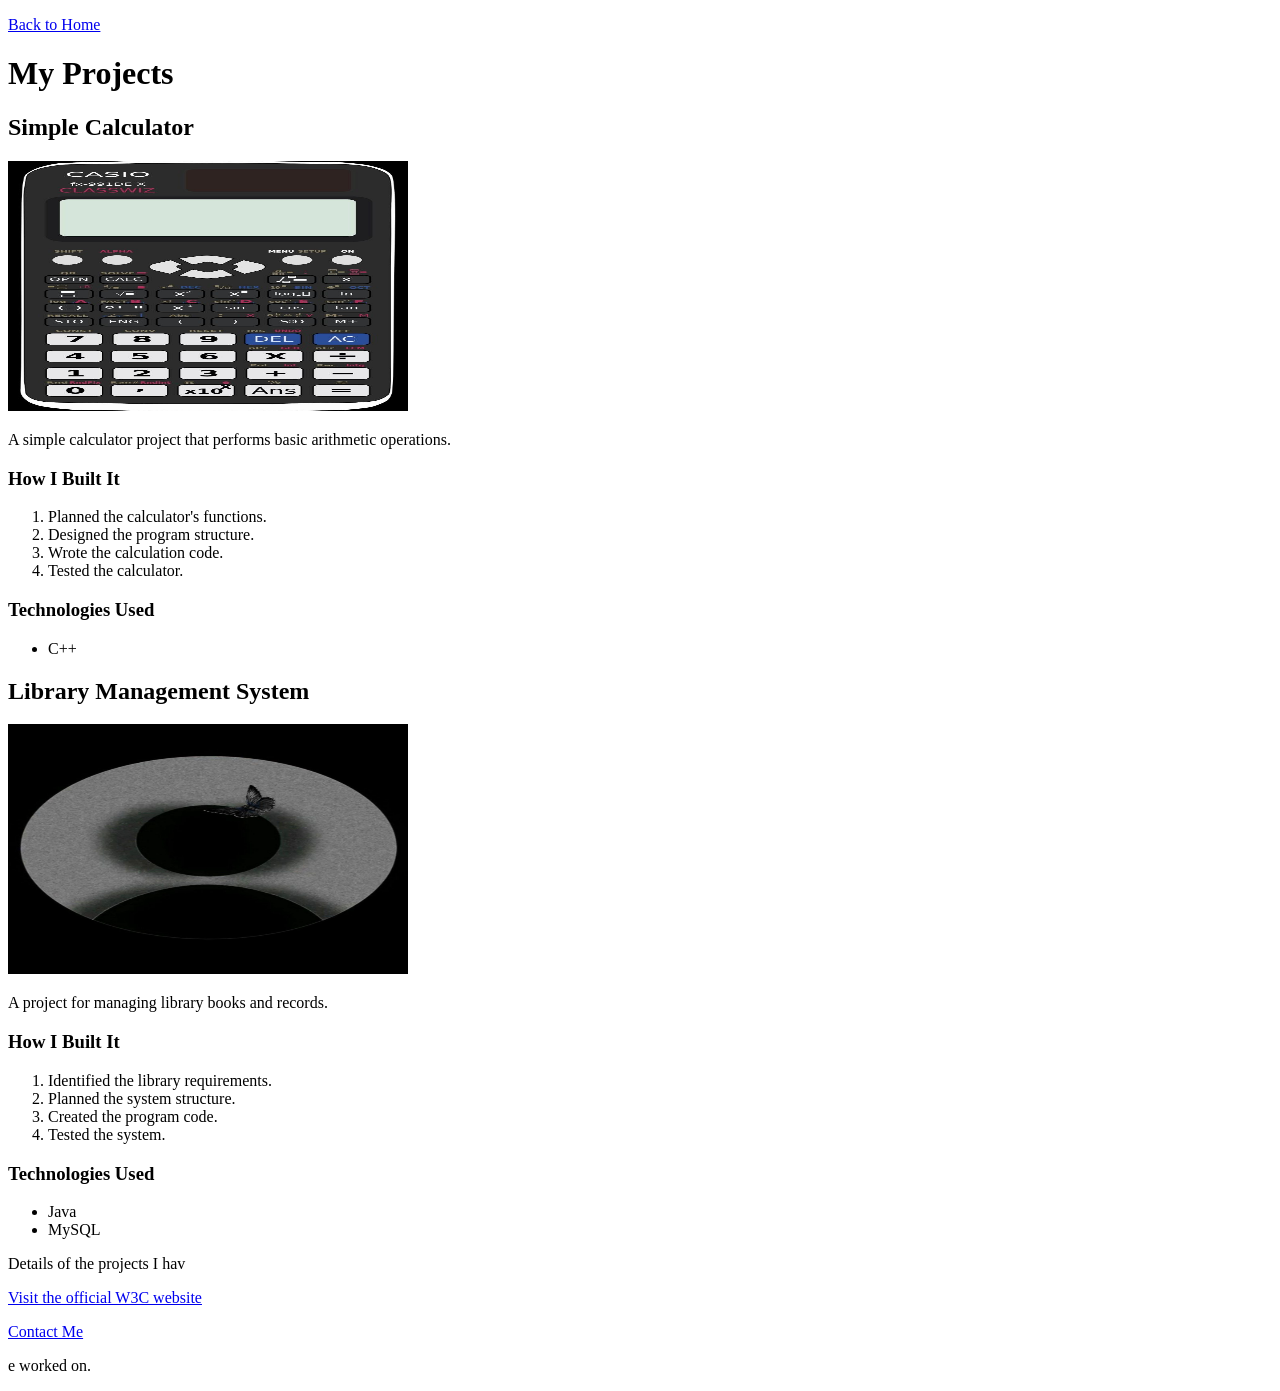
==== projects.html @ 8b3aebad "add html lists to portfolio pages" ====
<!DOCTYPE html>
<html lang="en">

<head>
    <meta charset="UTF-8">
    <title>My Portfolio</title>
    <link rel="icon" type="image/jpg" href="images/favicon.jpg">

</head>

<body>

    <p><a href="index.html">Back to Home</a></p>

    <h1>My Projects</h1>
    <h2>Simple Calculator</h2>

<img src="images/project-calculator.jpg"
     alt="Screenshot of my calculator project"
     width="400" height="250">

<p>A simple calculator project that performs basic arithmetic operations.</p>
<h3>How I Built It</h3>
<ol>
    <li>Planned the calculator's functions.</li>
    <li>Designed the program structure.</li>
    <li>Wrote the calculation code.</li>
    <li>Tested the calculator.</li>
</ol>

<h3>Technologies Used</h3>
<ul>
    <li>C++</li>
</ul>
<h2>Library Management System</h2>

<img src="images/project-library.jpg"
     alt="Screenshot of a library management system"
     width="400" height="250">

<p>A project for managing library books and records.</p>
<h3>How I Built It</h3>
<ol>
    <li>Identified the library requirements.</li>
    <li>Planned the system structure.</li>
    <li>Created the program code.</li>
    <li>Tested the system.</li>
</ol>

<h3>Technologies Used</h3>
<ul>
    <li>Java</li>
    <li>MySQL</li>
</ul>

    <p>Details of the projects I hav<p>
<a href="https://www.w3.org/">Visit the official W3C website</a>
</p>

<p>
<a href="index.html#contact">Contact Me</a>
</p>e worked on.</p>


</body>

</html>
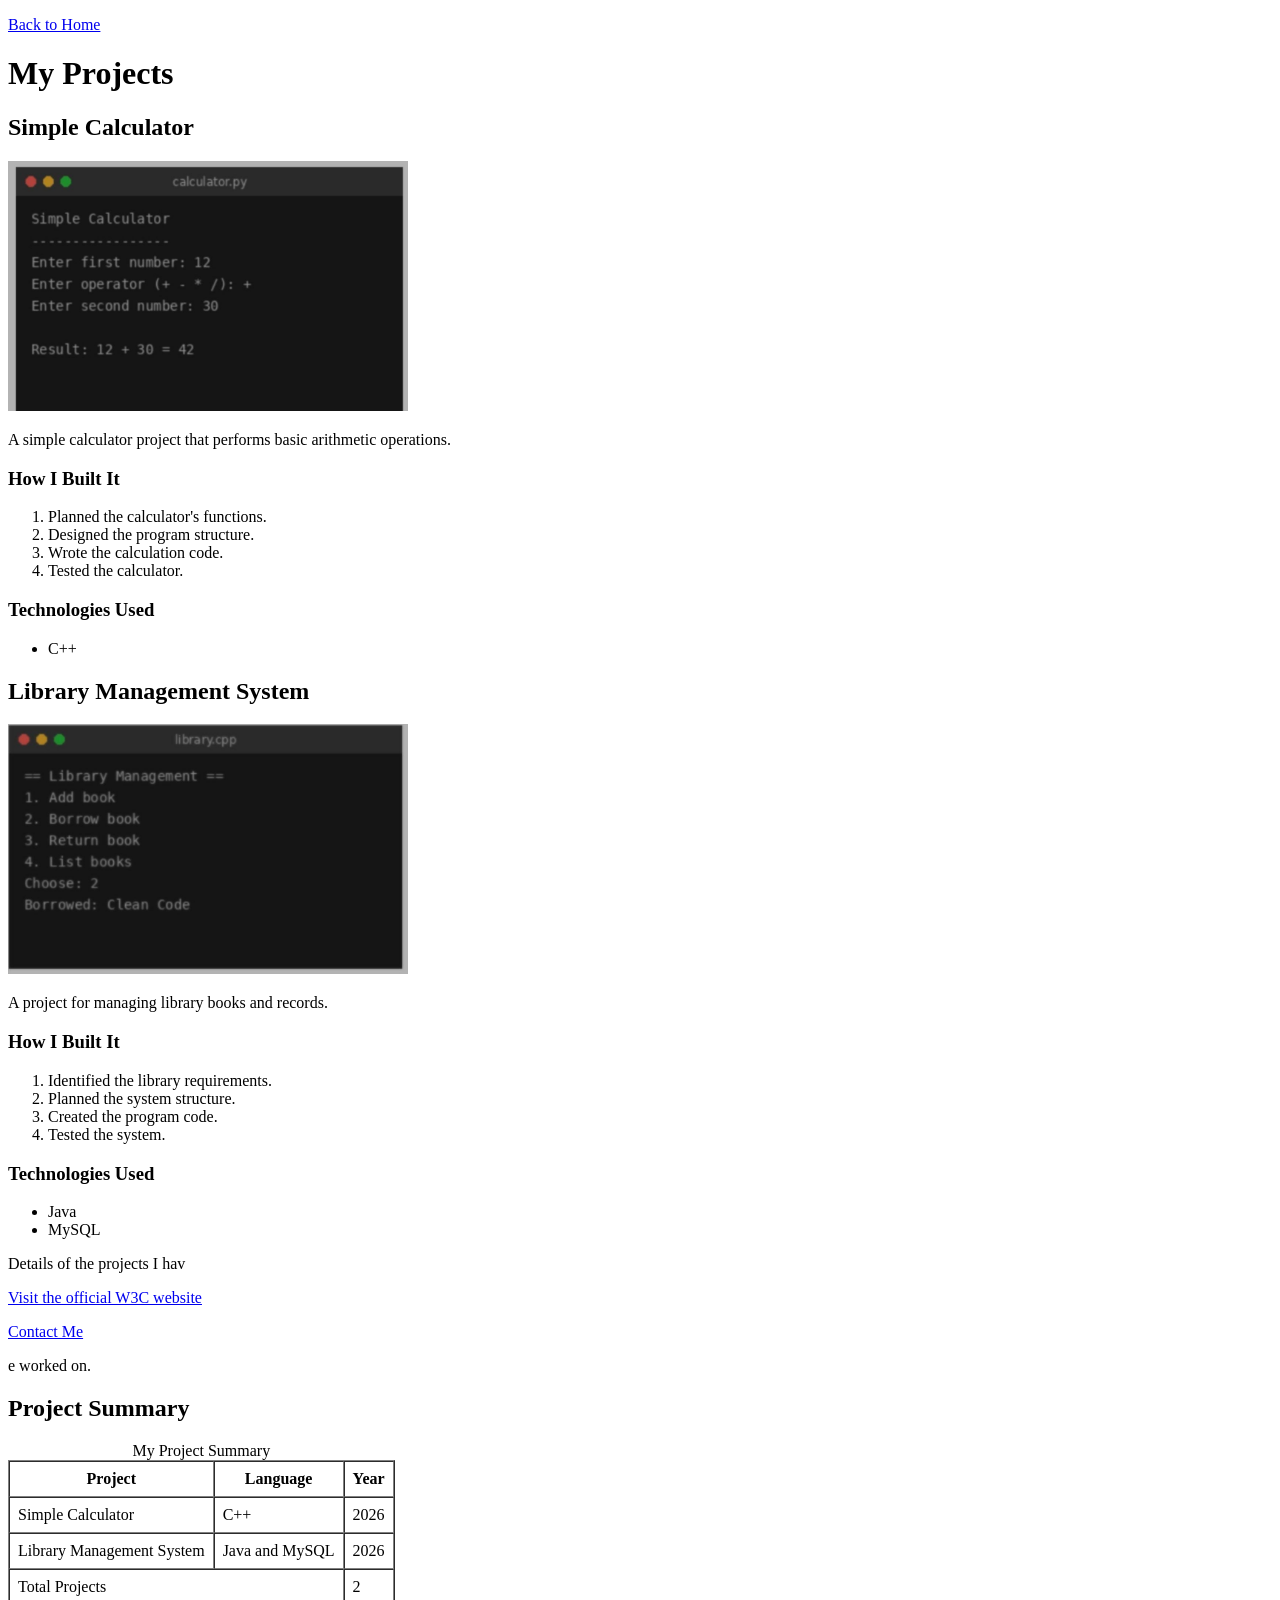
==== commit c9748fa0: "add academic and project summary tables" ====
--- a/projects.html
+++ b/projects.html
@@ -61,7 +61,40 @@
 <a href="index.html#contact">Contact Me</a>
 </p>e worked on.</p>
 
+<h2>Project Summary</h2>
 
+<table border="1" cellpadding="8" cellspacing="0">
+    <caption>My Project Summary</caption>
+
+    <thead>
+        <tr>
+            <th>Project</th>
+            <th>Language</th>
+            <th>Year</th>
+        </tr>
+    </thead>
+
+    <tbody>
+        <tr>
+            <td>Simple Calculator</td>
+            <td>C++</td>
+            <td>2026</td>
+        </tr>
+
+        <tr>
+            <td>Library Management System</td>
+            <td>Java and MySQL</td>
+            <td>2026</td>
+        </tr>
+    </tbody>
+
+    <tfoot>
+        <tr>
+            <td colspan="2">Total Projects</td>
+            <td>2</td>
+        </tr>
+    </tfoot>
+</table>
 </body>
 
 </html>
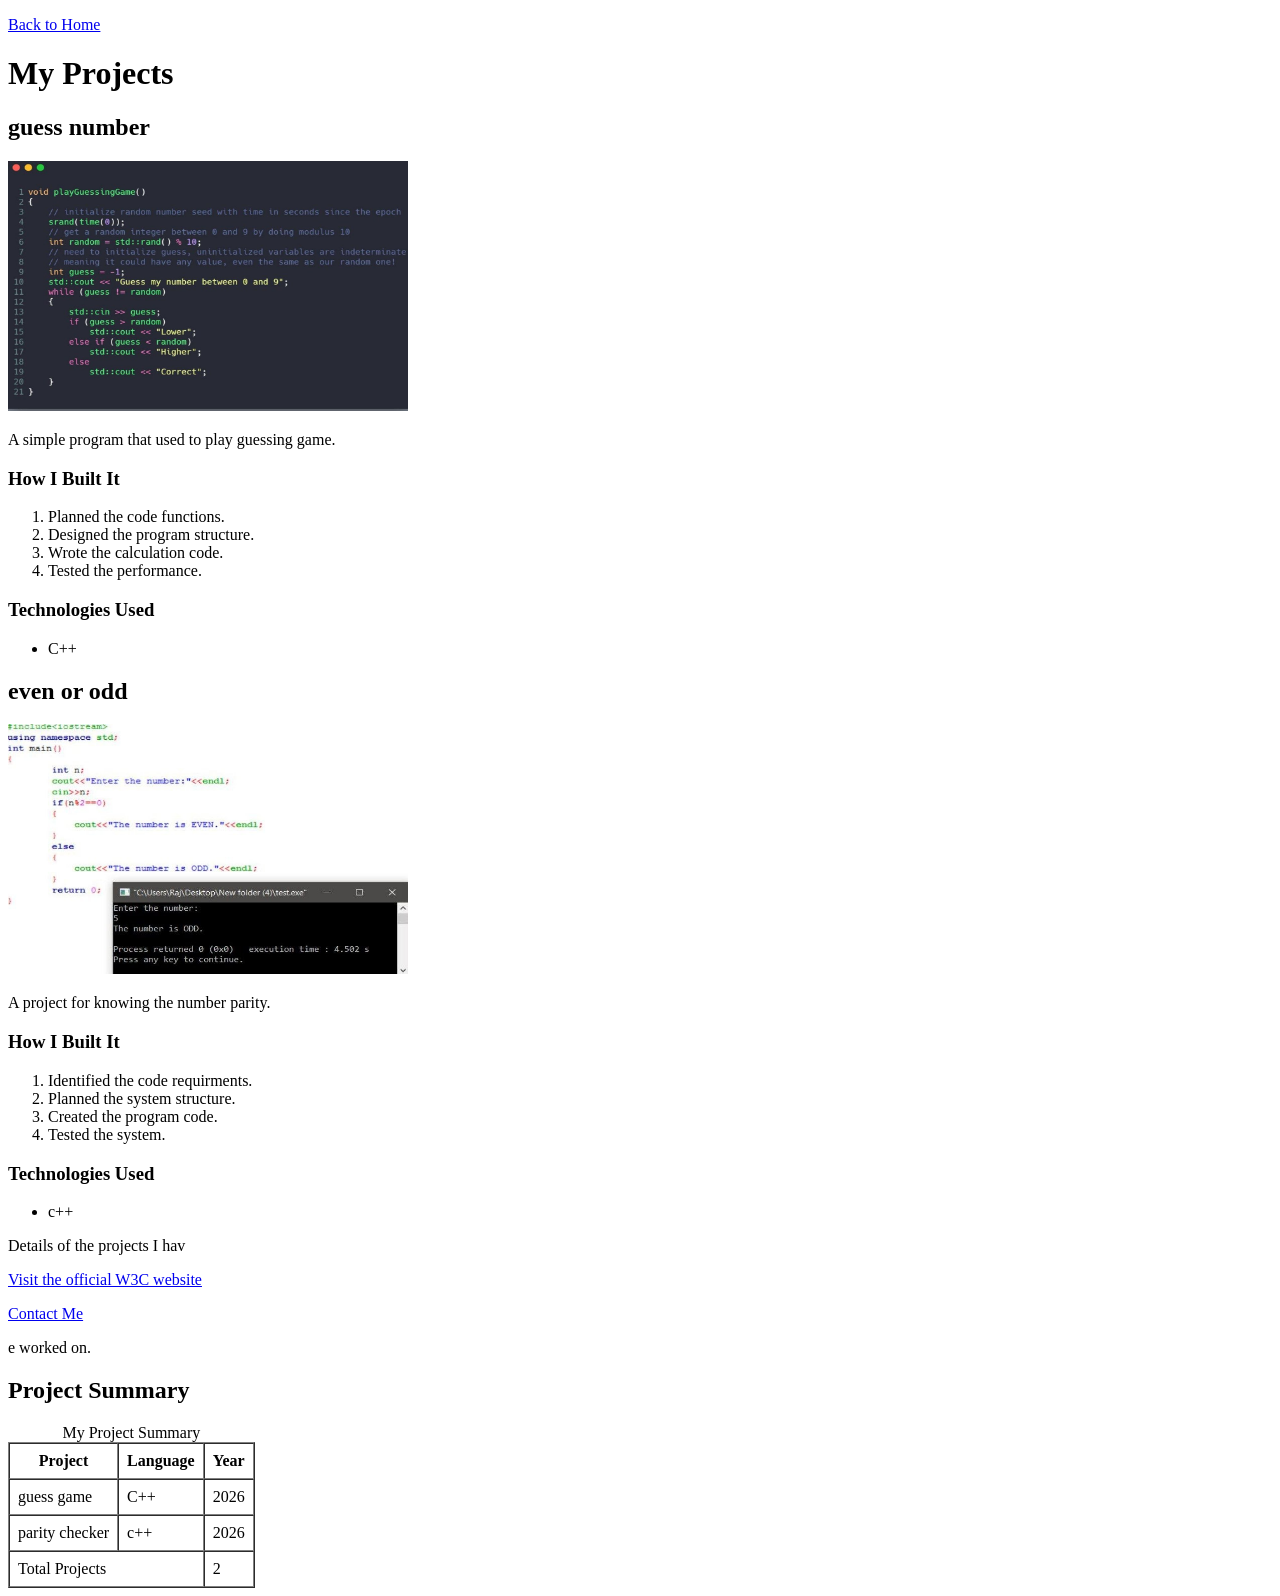
==== commit c6185f29: "update portfolio website" ====
--- a/projects.html
+++ b/projects.html
@@ -13,35 +13,35 @@
     <p><a href="index.html">Back to Home</a></p>
 
     <h1>My Projects</h1>
-    <h2>Simple Calculator</h2>
+    <h2>guess number</h2>
 
-<img src="images/project-calculator.jpg"
-     alt="Screenshot of my calculator project"
+<img src="images/guess number.jpg"
+     alt="Screenshot of guess number project"
      width="400" height="250">
 
-<p>A simple calculator project that performs basic arithmetic operations.</p>
+<p>A simple program that used to play guessing game.</p>
 <h3>How I Built It</h3>
 <ol>
-    <li>Planned the calculator's functions.</li>
+    <li>Planned the code functions.</li>
     <li>Designed the program structure.</li>
     <li>Wrote the calculation code.</li>
-    <li>Tested the calculator.</li>
+    <li>Tested the performance.</li>
 </ol>
 
 <h3>Technologies Used</h3>
 <ul>
     <li>C++</li>
 </ul>
-<h2>Library Management System</h2>
+<h2>even or odd</h2>
 
-<img src="images/project-library.jpg"
-     alt="Screenshot of a library management system"
+<img src="images/even or odd.jpg"
+     alt="Screenshot of a even or odd system"
      width="400" height="250">
 
-<p>A project for managing library books and records.</p>
+<p>A project for knowing the number parity.</p>
 <h3>How I Built It</h3>
 <ol>
-    <li>Identified the library requirements.</li>
+    <li>Identified the code requirments.</li>
     <li>Planned the system structure.</li>
     <li>Created the program code.</li>
     <li>Tested the system.</li>
@@ -49,8 +49,8 @@
 
 <h3>Technologies Used</h3>
 <ul>
-    <li>Java</li>
-    <li>MySQL</li>
+    <li>c++</li>
+   
 </ul>
 
     <p>Details of the projects I hav<p>
@@ -76,14 +76,14 @@
 
     <tbody>
         <tr>
-            <td>Simple Calculator</td>
+            <td>guess game</td>
             <td>C++</td>
             <td>2026</td>
         </tr>
 
         <tr>
-            <td>Library Management System</td>
-            <td>Java and MySQL</td>
+            <td>parity checker</td>
+            <td>c++</td>
             <td>2026</td>
         </tr>
     </tbody>
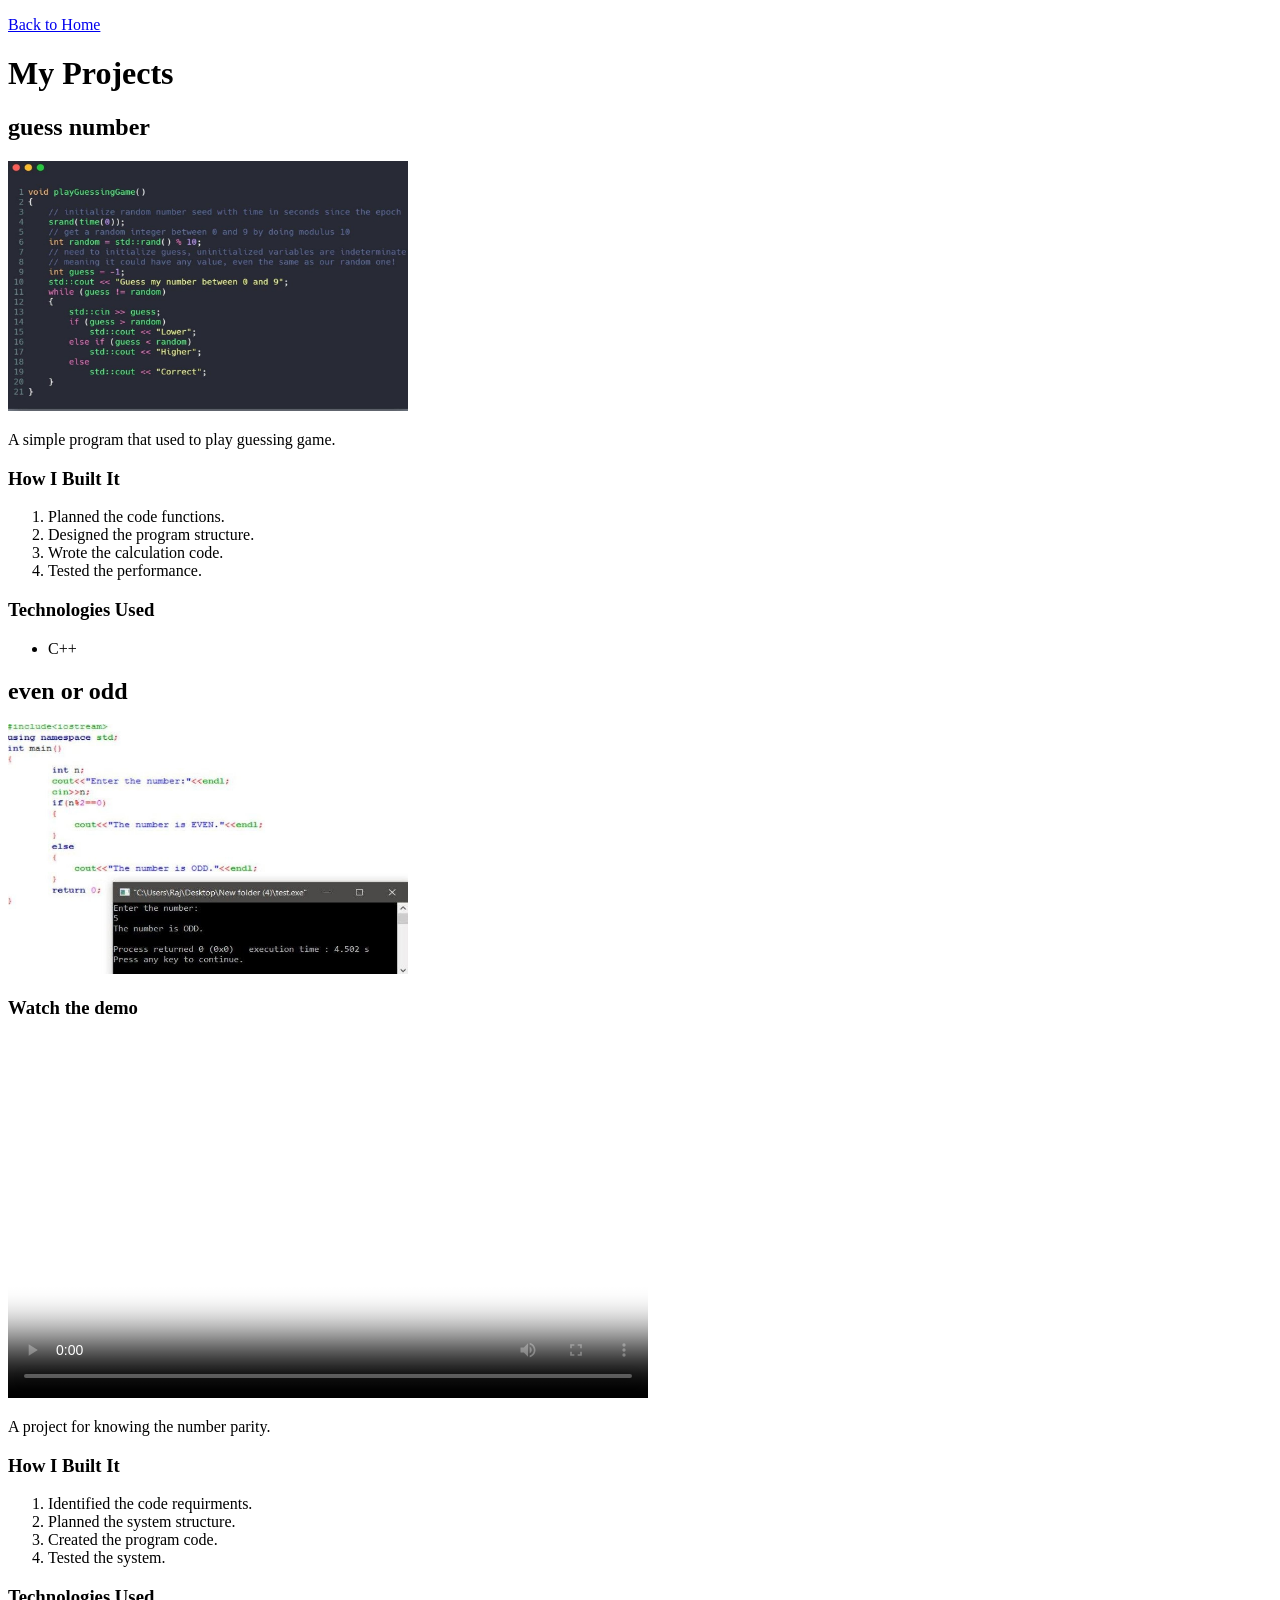
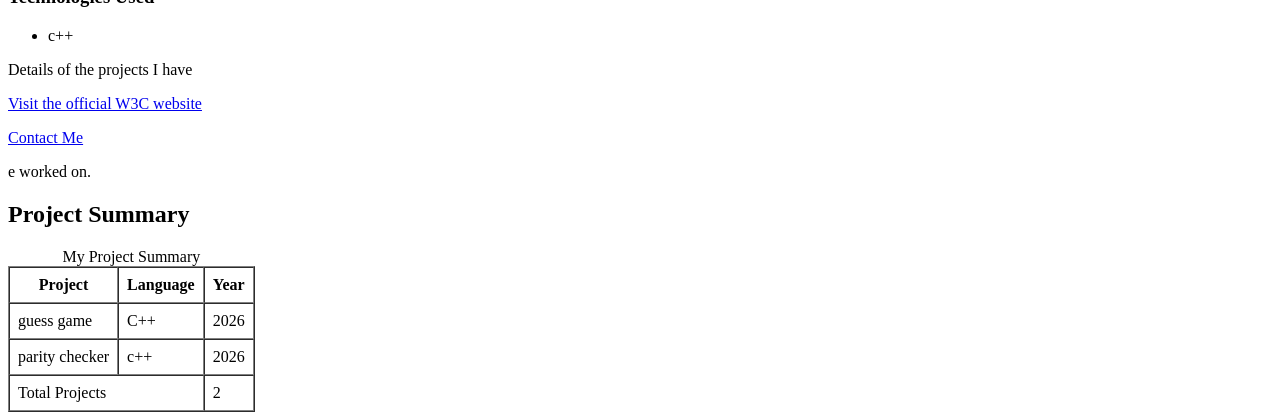
==== commit 760e4750: "complete lab 11 audio and video" ====
--- a/projects.html
+++ b/projects.html
@@ -37,6 +37,14 @@
 <img src="images/even or odd.jpg"
      alt="Screenshot of a even or odd system"
      width="400" height="250">
+     <h3>Watch the demo</h3>
+
+<video controls poster="images/project-demo-poster.jpg" width="640" height="360">
+    <source src="media/project-demo.mp4" type="video/mp4">
+    <source src="media/project-demo.webm" type="video/webm">
+    <track src="media/project-demo.vtt" kind="captions" srclang="en" label="English" default>
+    Your browser does not support the video tag.
+</video>
 
 <p>A project for knowing the number parity.</p>
 <h3>How I Built It</h3>
@@ -53,7 +61,7 @@
    
 </ul>
 
-    <p>Details of the projects I hav<p>
+    <p>Details of the projects I have<p>
 <a href="https://www.w3.org/">Visit the official W3C website</a>
 </p>
 
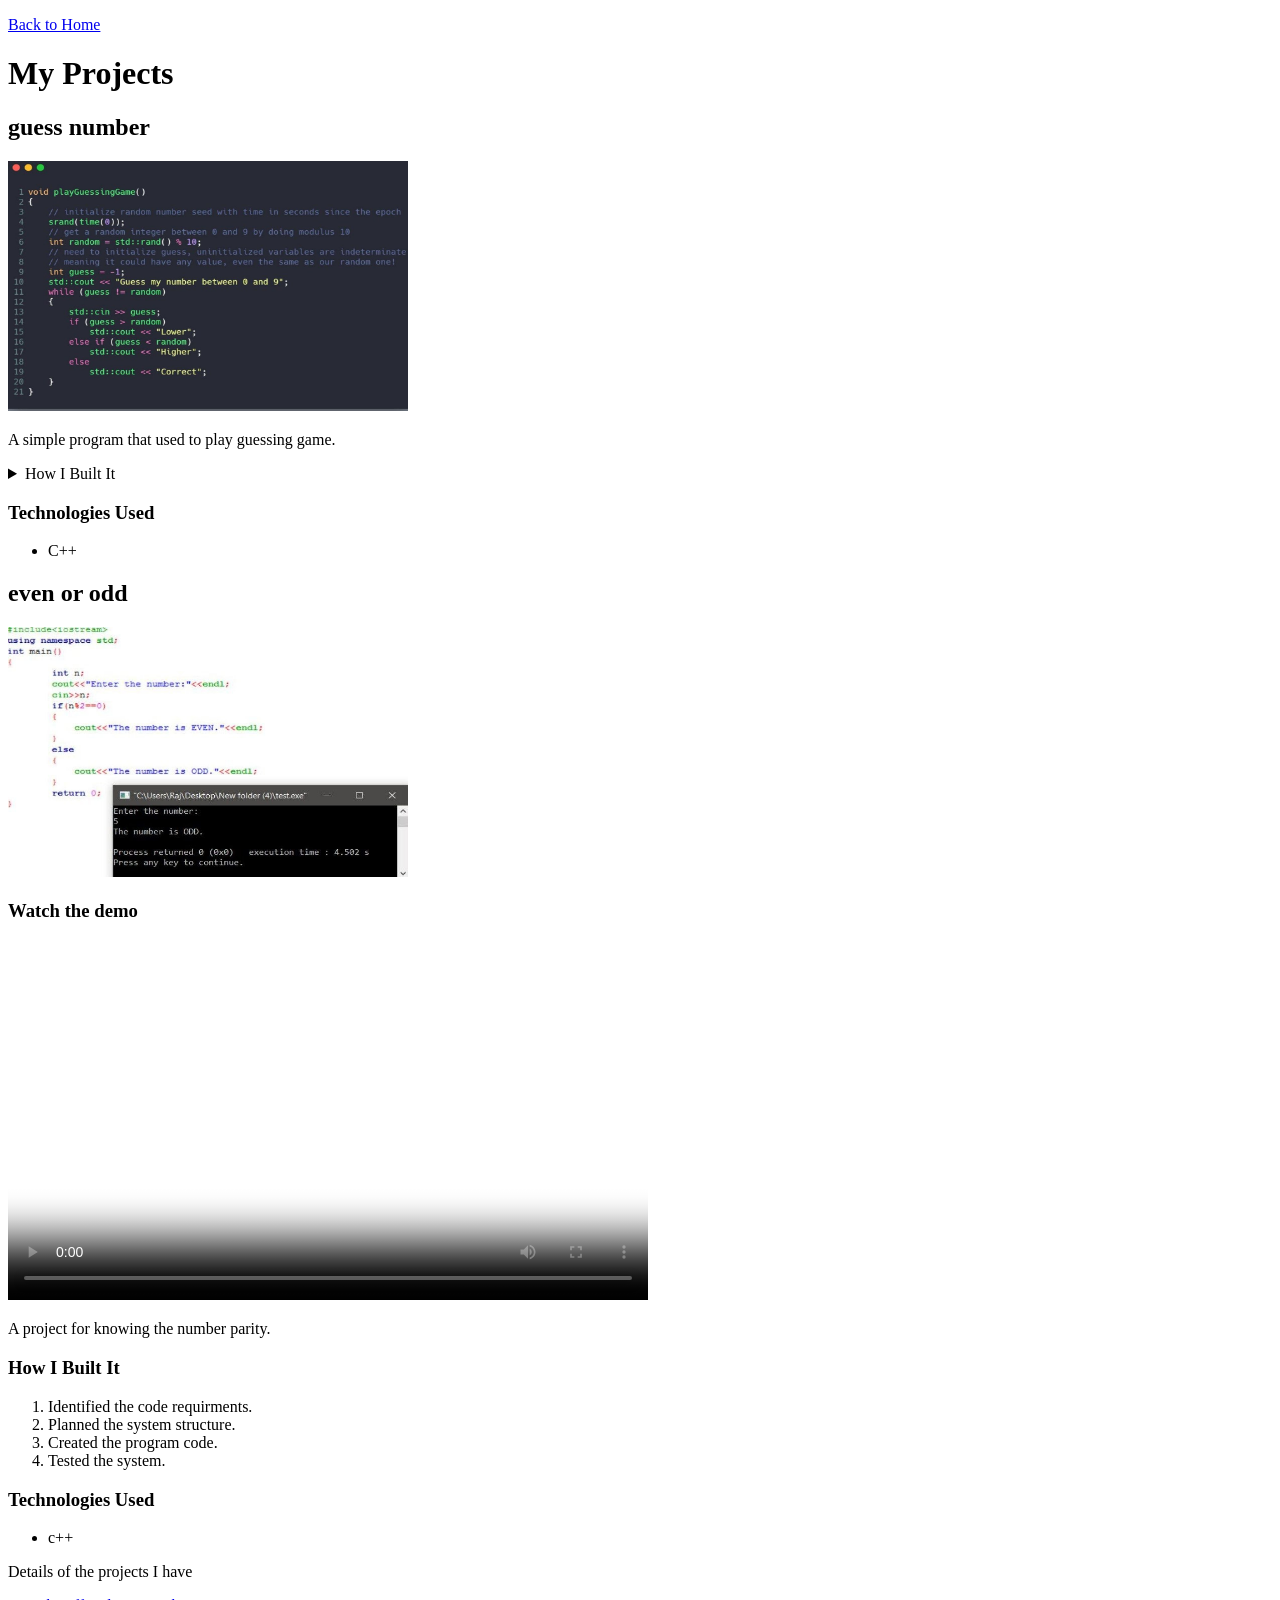
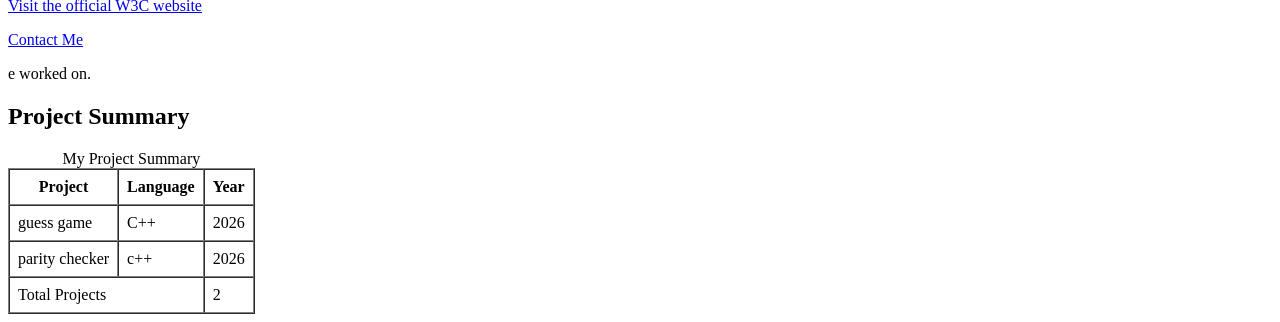
==== commit 98b7688d: "complete lab 12 interactive elements" ====
--- a/projects.html
+++ b/projects.html
@@ -20,13 +20,15 @@
      width="400" height="250">
 
 <p>A simple program that used to play guessing game.</p>
-<h3>How I Built It</h3>
+<details>
+<summary>How I Built It</summary>
 <ol>
     <li>Planned the code functions.</li>
     <li>Designed the program structure.</li>
     <li>Wrote the calculation code.</li>
     <li>Tested the performance.</li>
 </ol>
+</details>
 
 <h3>Technologies Used</h3>
 <ul>
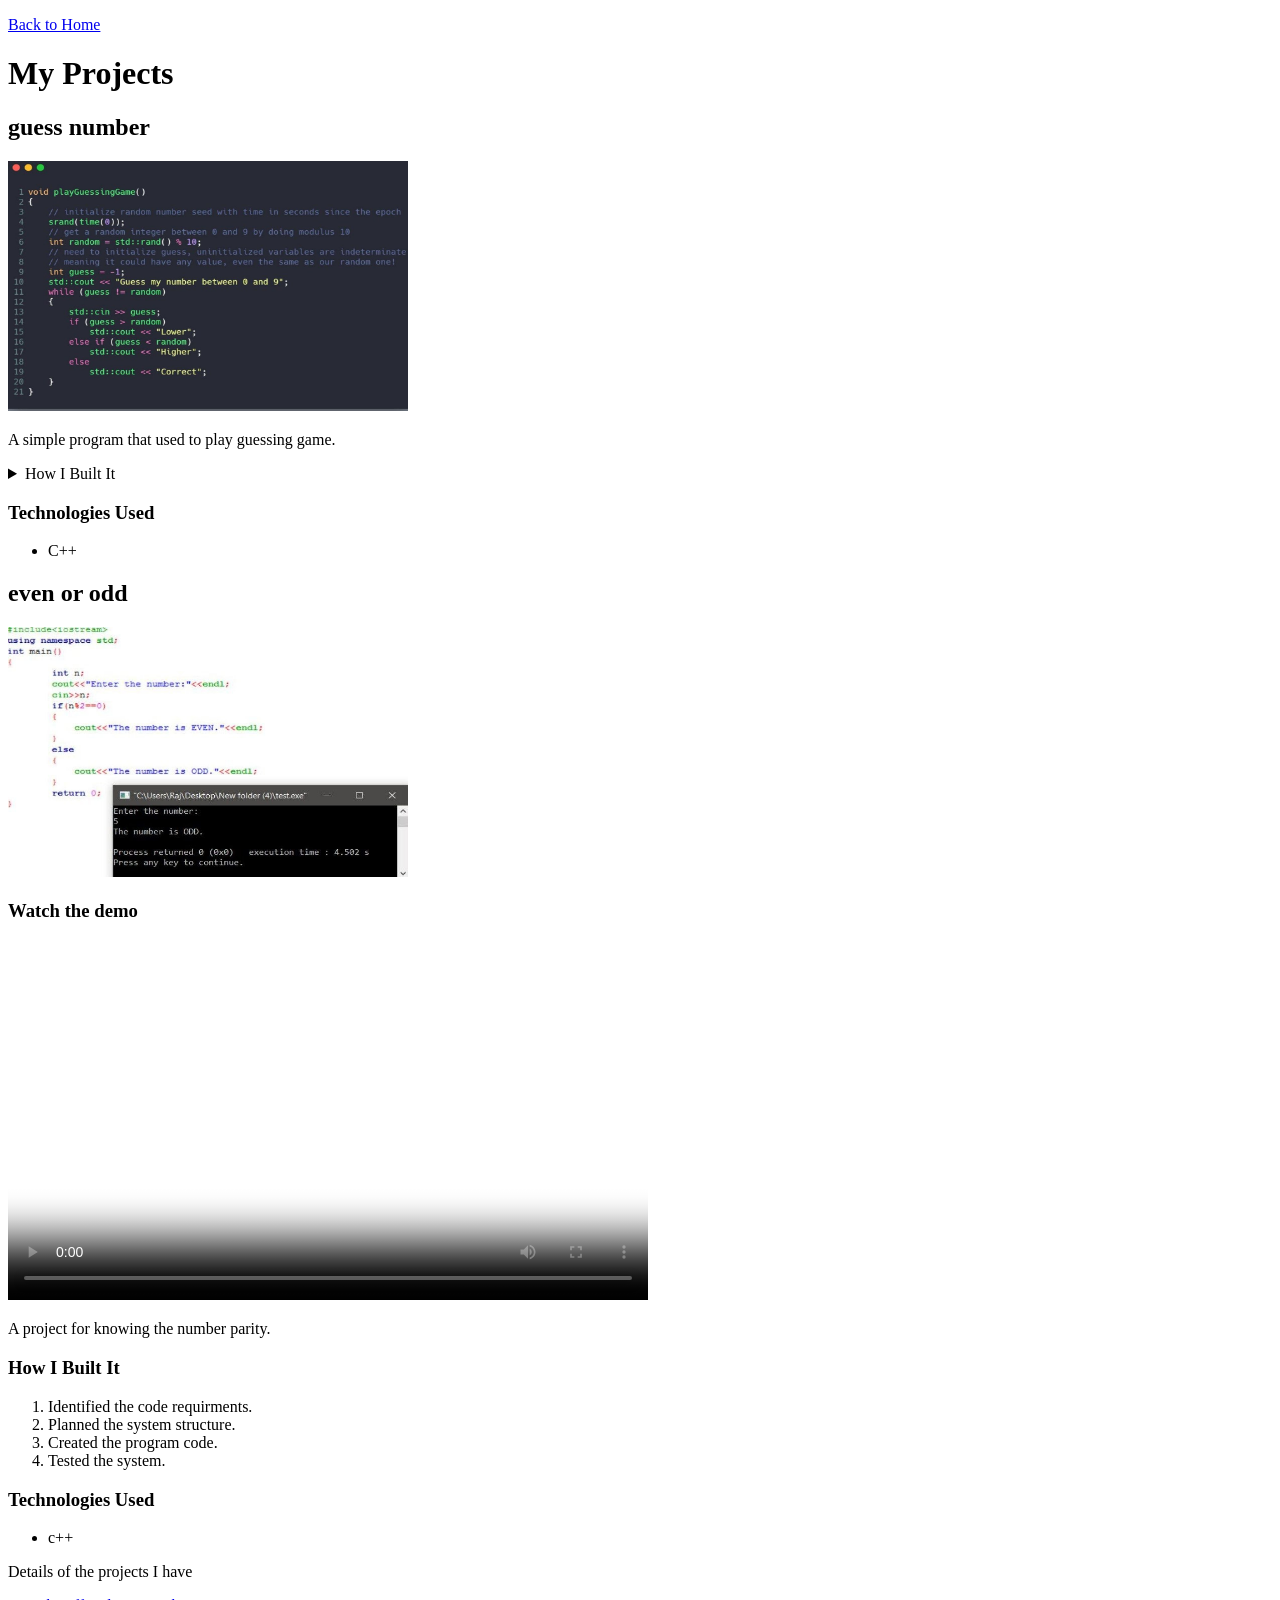
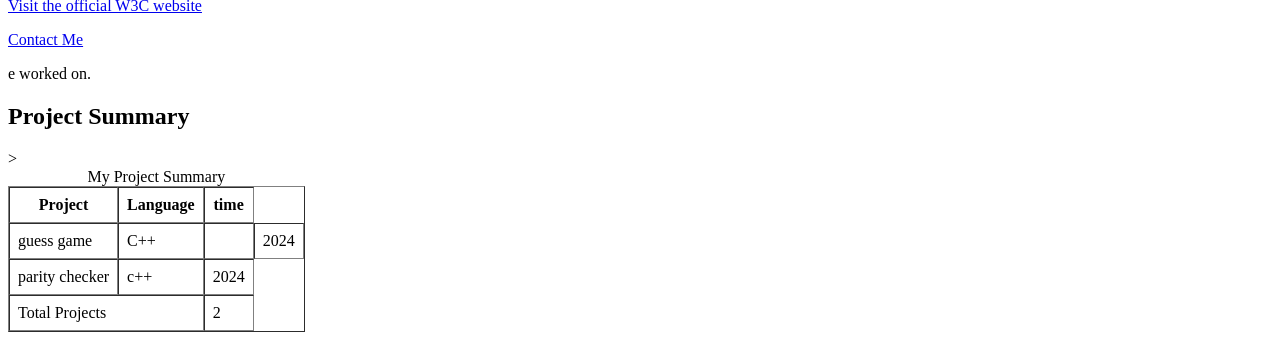
==== commit 9f36c521: "complete lab 13 dates abbrivations and html entities" ====
--- a/projects.html
+++ b/projects.html
@@ -80,7 +80,7 @@
         <tr>
             <th>Project</th>
             <th>Language</th>
-            <th>Year</th>
+            <th>time</th>
         </tr>
     </thead>
 
@@ -88,13 +88,13 @@
         <tr>
             <td>guess game</td>
             <td>C++</td>
-            <td>2026</td>
+            <td><td><time datetime="2024">2024</time></td></td>
         </tr>
 
         <tr>
             <td>parity checker</td>
             <td>c++</td>
-            <td>2026</td>
+            <td></td<td><time datetime="2024">2024</time></td>>
         </tr>
     </tbody>
 
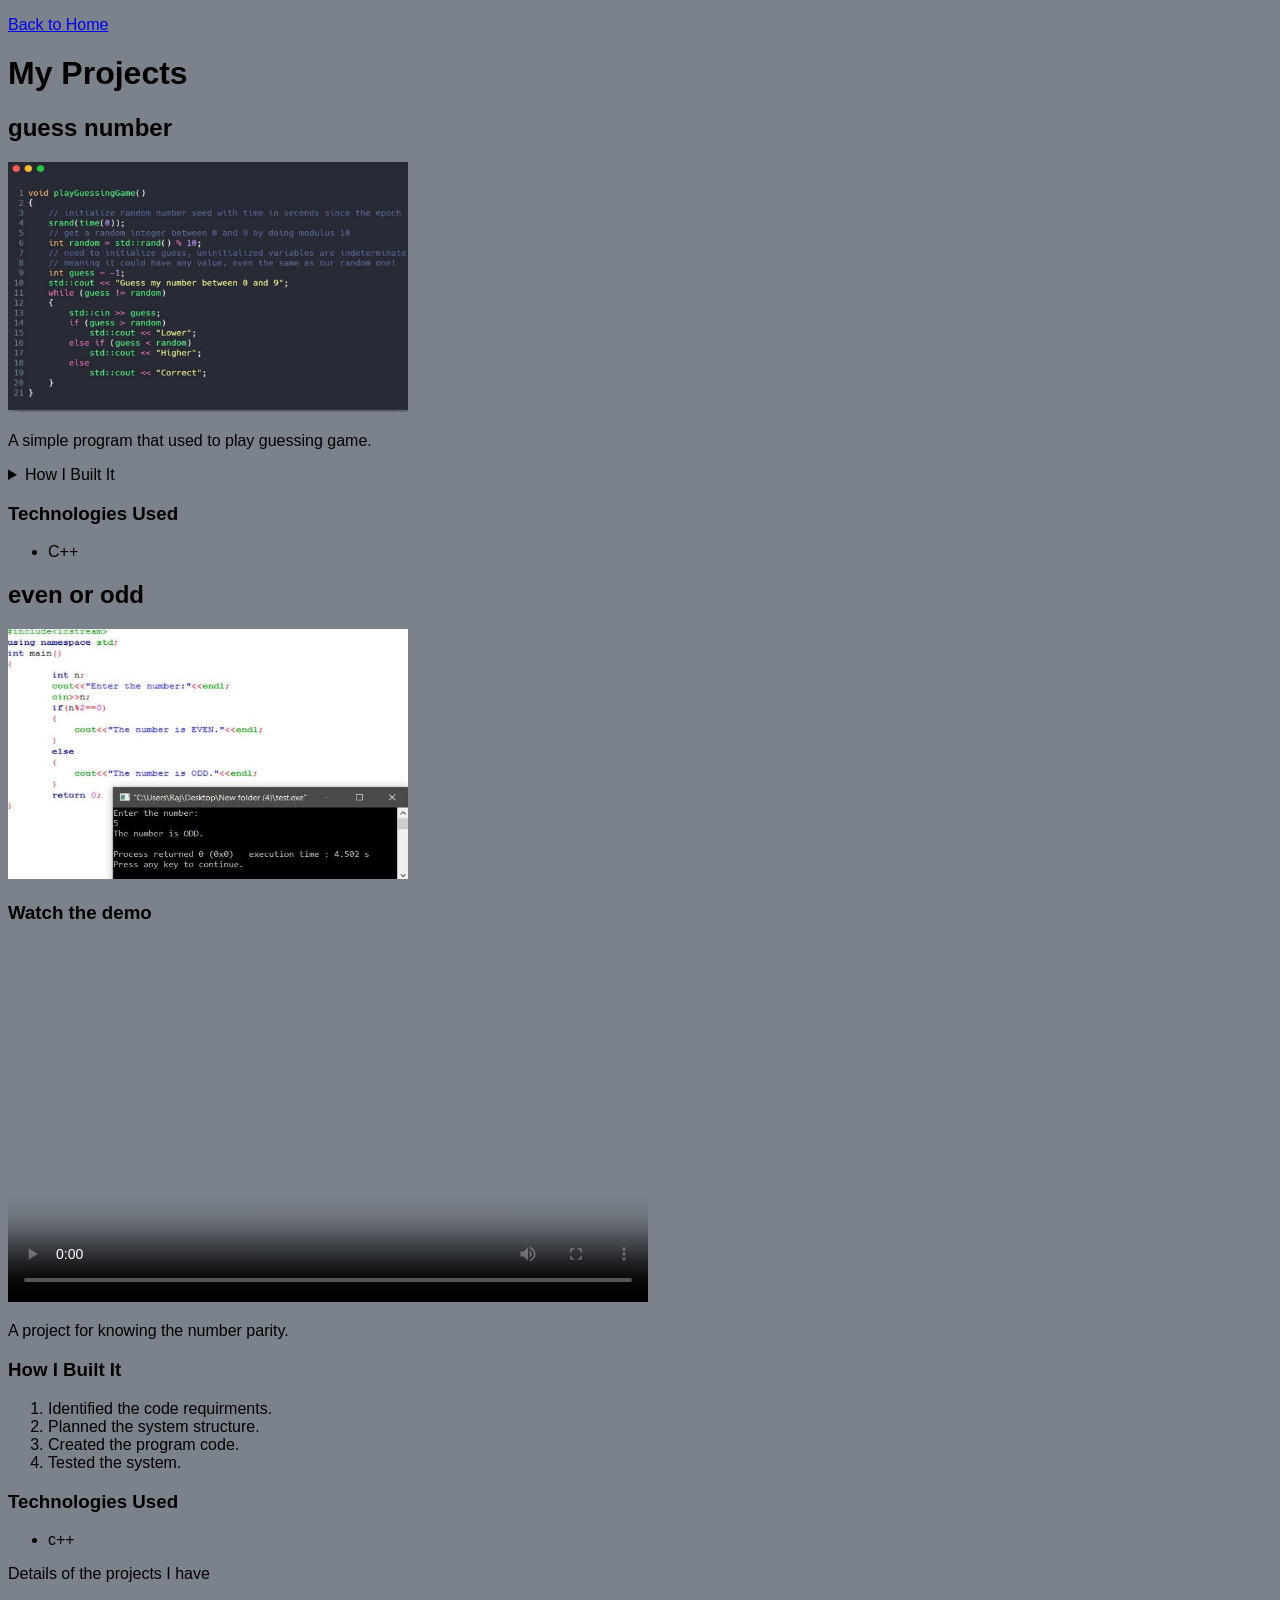
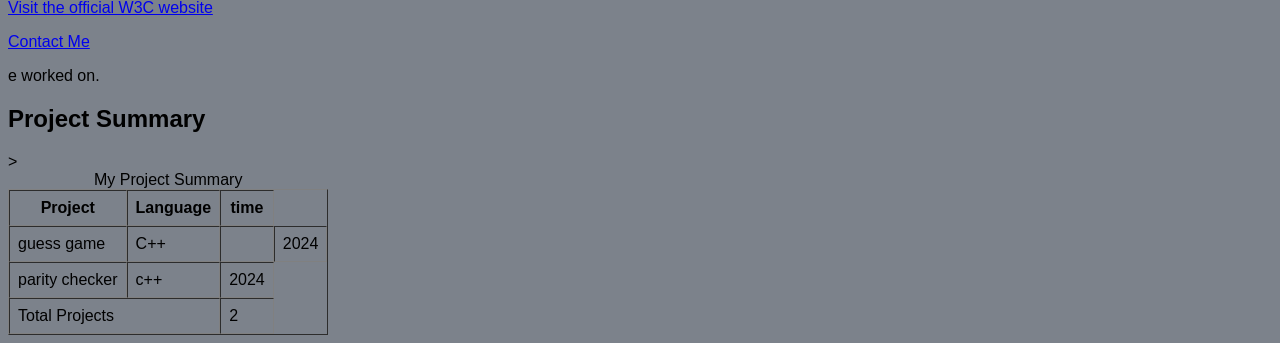
==== commit 2c7122a6: "complete lab 15 adding css" ====
--- a/projects.html
+++ b/projects.html
@@ -4,6 +4,8 @@
 <head>
     <meta charset="UTF-8">
     <title>My Portfolio</title>
+    <link rel="stylesheet" href="css/style.css">
+
     <link rel="icon" type="image/jpg" href="images/favicon.jpg">
 
 </head>
--- a/css/style.css
+++ b/css/style.css
@@ -0,0 +1,11 @@
+
+/* ==========================================
+   Portfolio stylesheet
+   ========================================== */
+
+/* ---------- Base ---------- */
+
+body {
+    background-color: #7c828b;
+    font-family: Arial, sans-serif;
+}
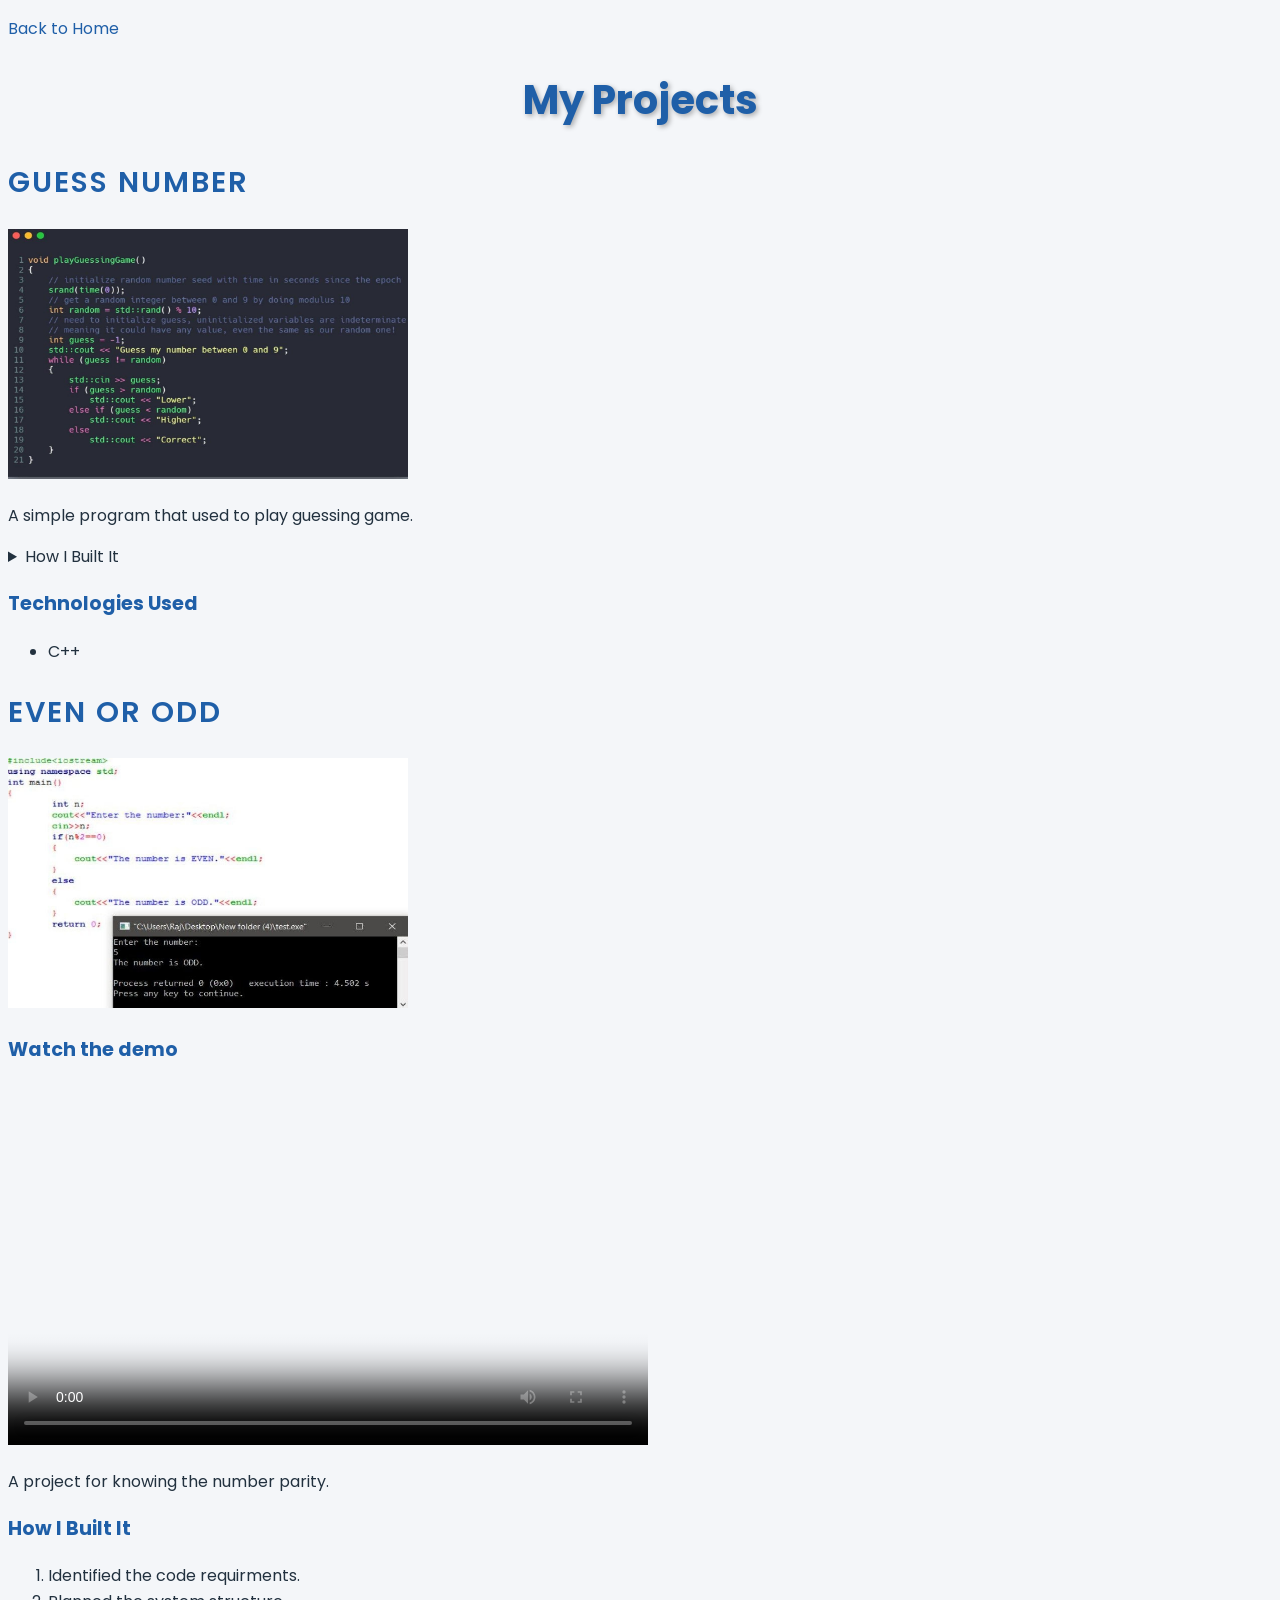
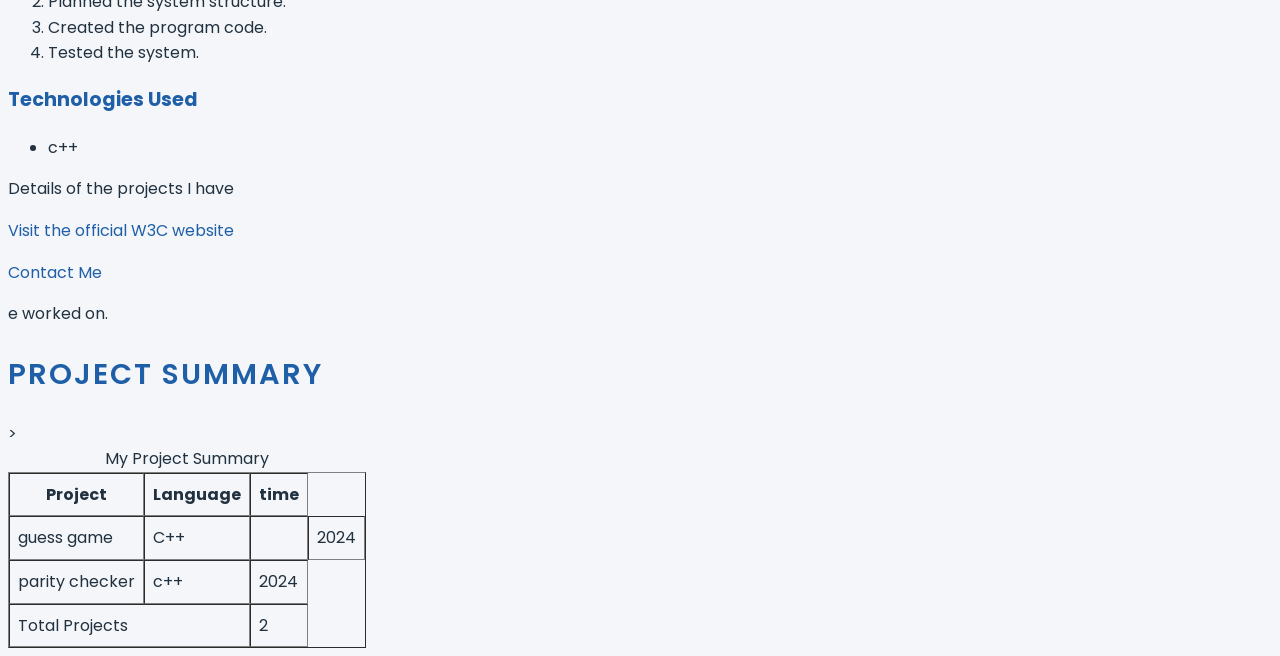
==== commit dd2b8afd: "complete lab 16 colour and typography" ====
--- a/projects.html
+++ b/projects.html
@@ -4,6 +4,10 @@
 <head>
     <meta charset="UTF-8">
     <title>My Portfolio</title>
+
+<link href="https://fonts.googleapis.com/css2?family=Poppins:wght@400;600;700&display=swap"
+rel="stylesheet">
+
     <link rel="stylesheet" href="css/style.css">
 
     <link rel="icon" type="image/jpg" href="images/favicon.jpg">
--- a/css/style.css
+++ b/css/style.css
@@ -1,11 +1,77 @@
+body {
+    background-color: #f4f6f9;
+    color: #22313f;
+    font-family: 'Poppins', Arial, sans-serif;
+    font-size: 1rem;
+    line-height: 1.6;
+}
+}
 
-/* ==========================================
-   Portfolio stylesheet
-   ========================================== */
-
-/* ---------- Base ---------- */
+/* ---------- Colours ---------- */
 
 body {
-    background-color: #7c828b;
-    font-family: Arial, sans-serif;
+    background-color: #f4f6f9;
+    color: #22313f;
 }
+
+h1 {
+    color: #1f5fa8;
+}
+
+h2 {
+    color: rgb(31, 95, 168);
+}
+
+h3 {
+    color: hsl(212, 69%, 39%);
+}
+
+mark {
+    background-color: rgba(245, 166, 35, 0.35);
+}
+
+/* ---------- Units ---------- */
+
+html {
+    font-size: 16px;
+}
+
+h1 {
+    font-size: 2.5rem;
+}
+
+h2 {
+    font-size: 1.8rem;
+}
+
+h3 {
+    font-size: 1.2rem;
+}
+
+/* ---------- Text properties ---------- */
+
+h1 {
+    text-align: center;
+    font-weight: 700;
+    text-shadow: 2px 2px 5px rgba(0, 0, 0, 0.3);
+}
+
+h2 {
+    text-transform: uppercase;
+    letter-spacing: 2px;
+    font-weight: 600;
+}
+
+a {
+    color: #1f5fa8;
+    text-decoration: none;
+}
+
+blockquote {
+    font-size: 1.2em;
+    font-style: italic;
+}
+
+code, pre {
+    font-family: 'Courier New', monospace;
+}
